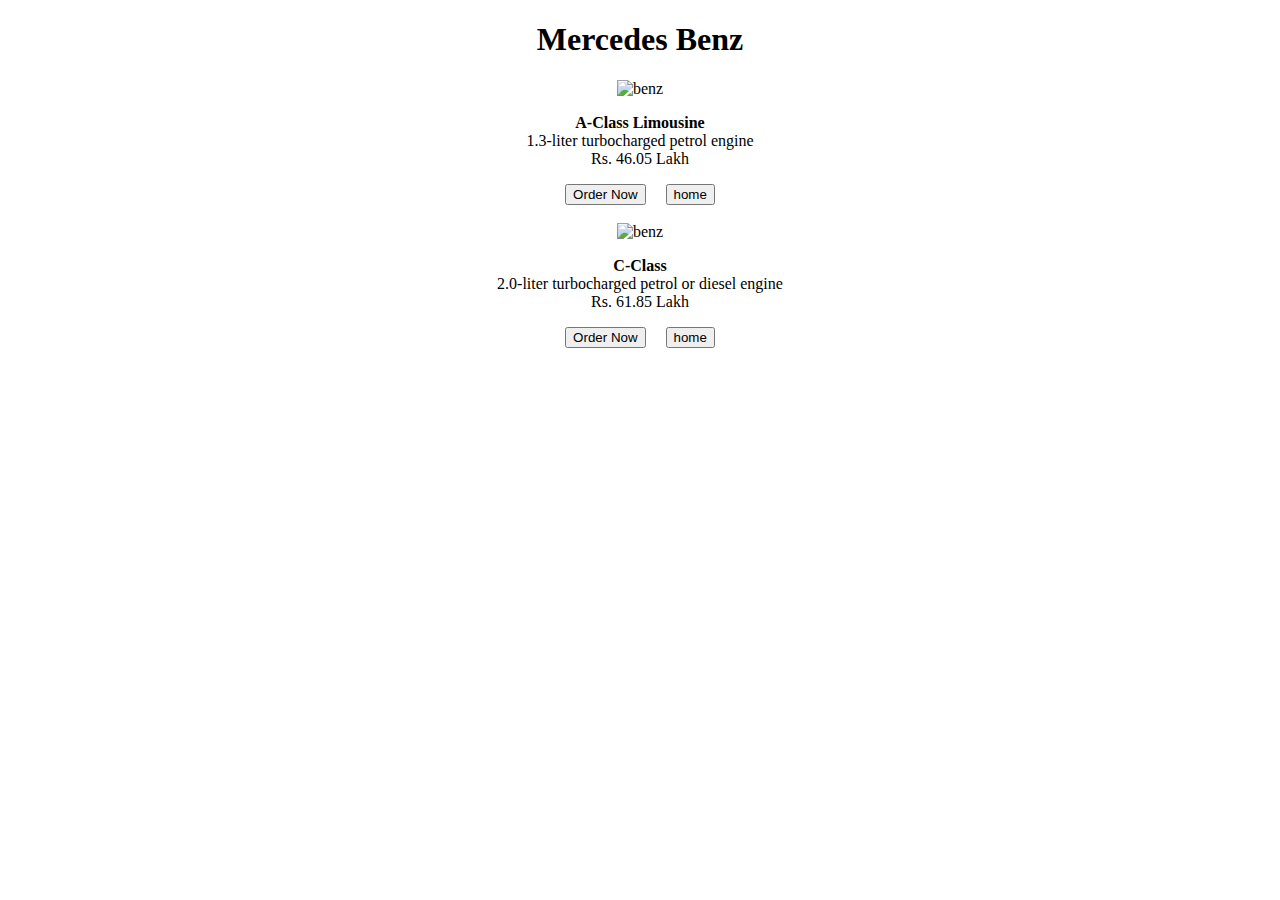
==== Benz.html @ 38065ec0 "home,ferrari,benz and style are created" ====
<!DOCTYPE html>
<html lang="en">
<head>
    <meta charset="UTF-8">
    <meta name="viewport" content="width=device-width, initial-scale=1.0">
    <title>Document</title>
    <link rel="stylesheet" href="./style.css">
</head>
<body><center>
    <h1 class="heading">Mercedes Benz</h1>
    
<div class="first">
    <img src="https://teamcardelight.com/wp-content/uploads/2021/03/mercedes-a-class-limousine-front-look.jpeg" alt="benz" width="500">
    <p> <b>A-Class Limousine</b> <br>1.3-liter turbocharged petrol engine <br>Rs. 46.05 Lakh </p>
    <button>Order Now</button> &nbsp;&nbsp;&nbsp; <a href="./Home.html"><button>home</button></a><br> <br>
</div> 
<div class="second">
<img src="https://media.assettype.com/evoindia%2F2021-02%2F9e8db0d4-ba51-48fc-982a-12430168c5a0%2FC_Class_Side.jpg" alt="benz" width="500">
<p> <b>C-Class</b> <br> 2.0-liter turbocharged petrol or diesel engine<br> Rs. 61.85 Lakh </p>
<button>Order Now</button> &nbsp;&nbsp;&nbsp; <a href="./Home.html"><button>home</button></a>
</div>
        
    
</center>
</body>
</html>
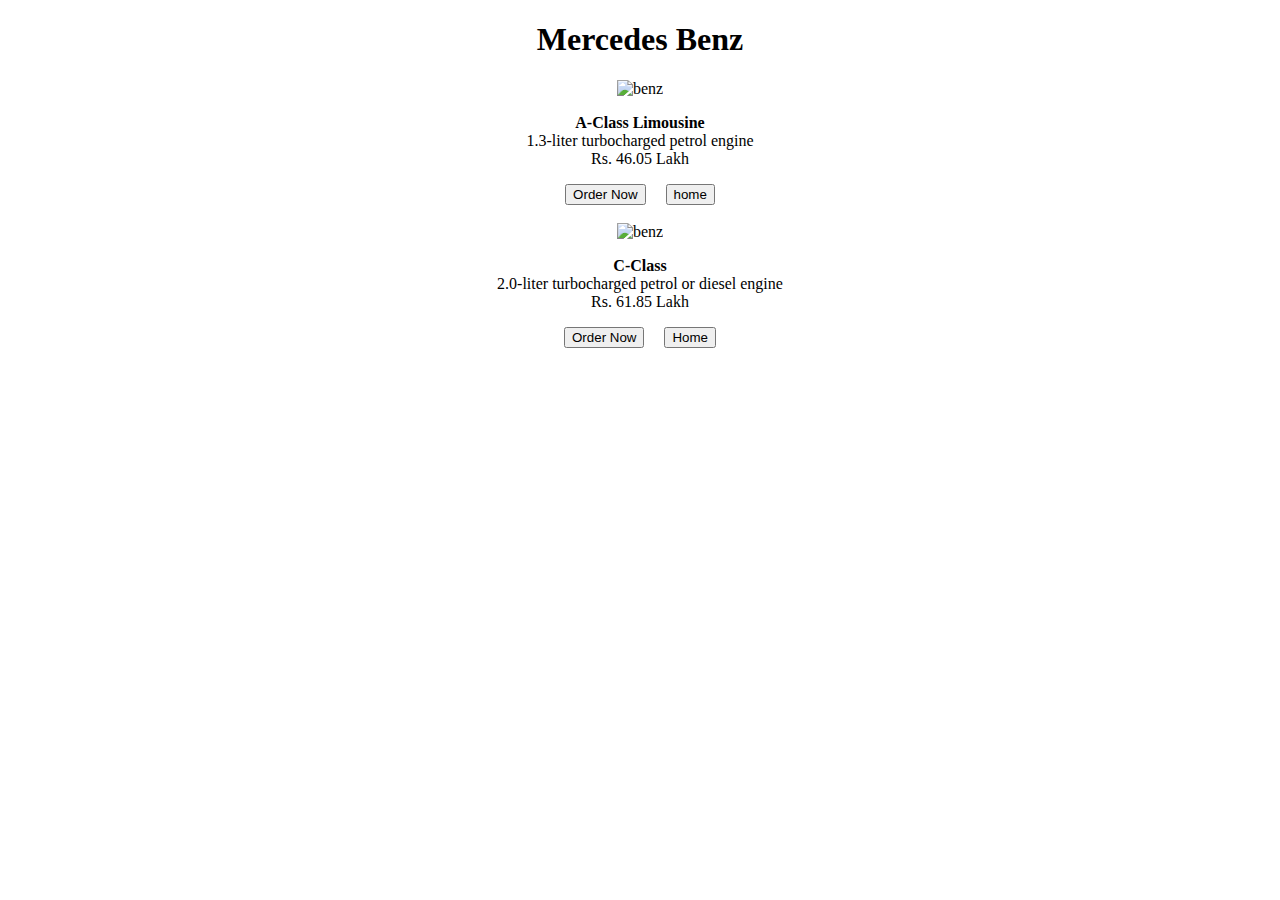
==== commit 1149705b: "Workshop is Modified" ====
--- a/Benz.html
+++ b/Benz.html
@@ -17,8 +17,8 @@
 <div class="second">
 <img src="https://media.assettype.com/evoindia%2F2021-02%2F9e8db0d4-ba51-48fc-982a-12430168c5a0%2FC_Class_Side.jpg" alt="benz" width="500">
 <p> <b>C-Class</b> <br> 2.0-liter turbocharged petrol or diesel engine<br> Rs. 61.85 Lakh </p>
-<button>Order Now</button> &nbsp;&nbsp;&nbsp; <a href="./Home.html"><button>home</button></a>
-</div>
+<button>Order Now</button> &nbsp;&nbsp;&nbsp; <a href="./Home.html"><button>Home</button></a><br><br>
+</div> 
         
     
 </center>
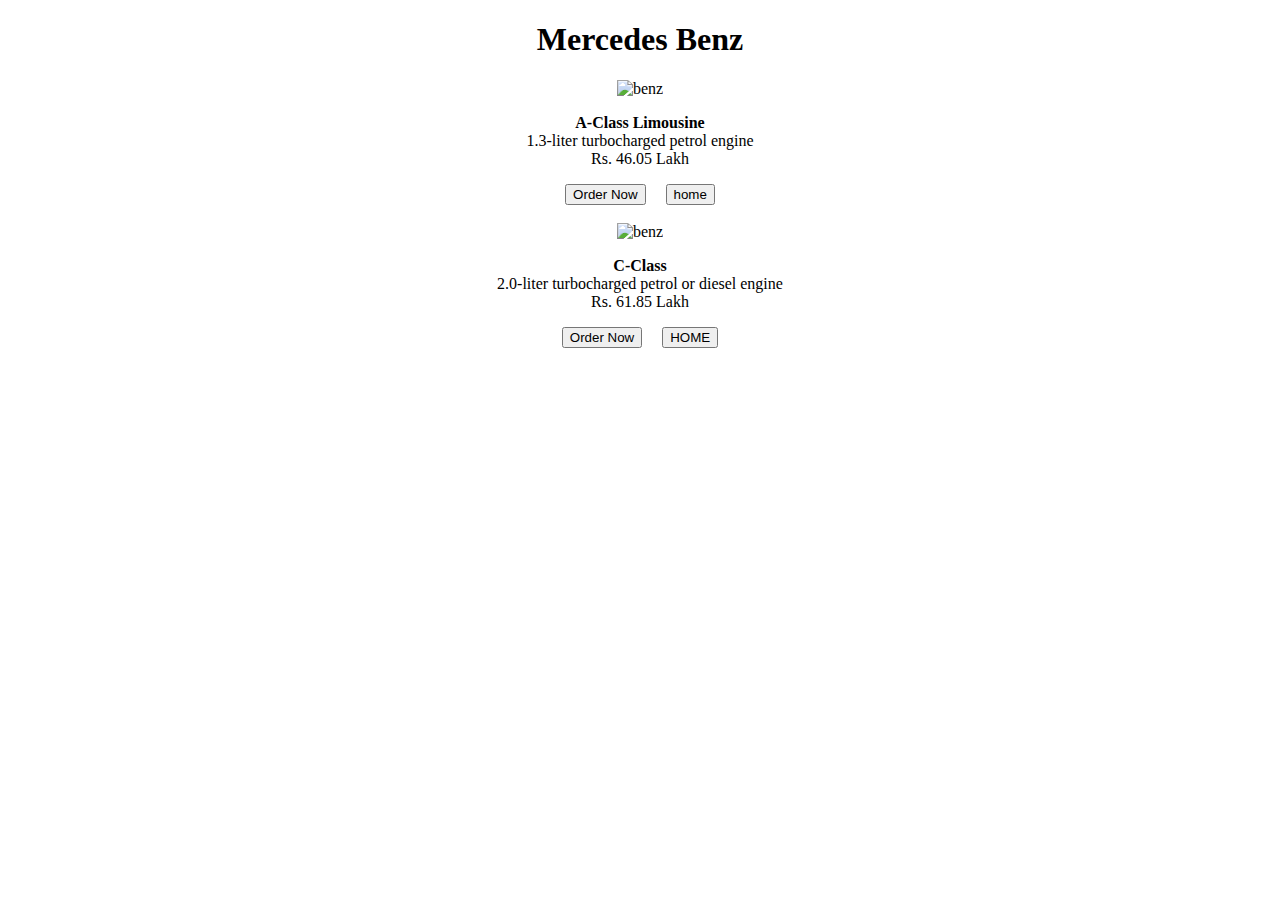
==== commit 91083cf4: "Button id changed to Caps" ====
--- a/Benz.html
+++ b/Benz.html
@@ -17,7 +17,7 @@
 <div class="second">
 <img src="https://media.assettype.com/evoindia%2F2021-02%2F9e8db0d4-ba51-48fc-982a-12430168c5a0%2FC_Class_Side.jpg" alt="benz" width="500">
 <p> <b>C-Class</b> <br> 2.0-liter turbocharged petrol or diesel engine<br> Rs. 61.85 Lakh </p>
-<button>Order Now</button> &nbsp;&nbsp;&nbsp; <a href="./Home.html"><button>Home</button></a><br><br>
+<button>Order Now</button> &nbsp;&nbsp;&nbsp; <a href="./Home.html"><button>HOME</button></a><br><br>
 </div> 
         
     
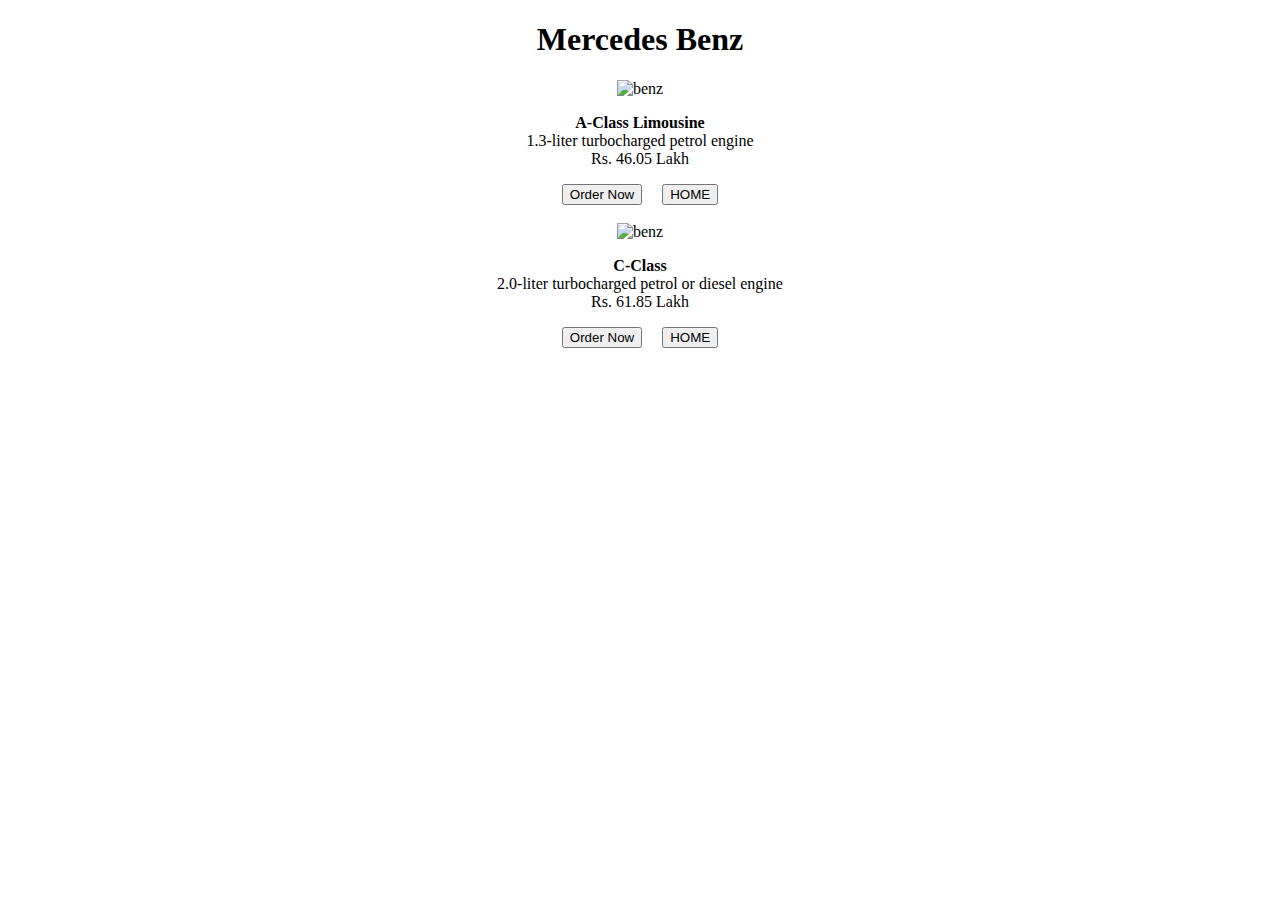
==== commit 8d5983f1: "home changed to index and some modifications" ====
--- a/Benz.html
+++ b/Benz.html
@@ -12,12 +12,12 @@
 <div class="first">
     <img src="https://teamcardelight.com/wp-content/uploads/2021/03/mercedes-a-class-limousine-front-look.jpeg" alt="benz" width="500">
     <p> <b>A-Class Limousine</b> <br>1.3-liter turbocharged petrol engine <br>Rs. 46.05 Lakh </p>
-    <button>Order Now</button> &nbsp;&nbsp;&nbsp; <a href="./Home.html"><button>home</button></a><br> <br>
+    <button>Order Now</button> &nbsp;&nbsp;&nbsp; <a href="./index.html"><button>HOME</button></a><br> <br>
 </div> 
 <div class="second">
 <img src="https://media.assettype.com/evoindia%2F2021-02%2F9e8db0d4-ba51-48fc-982a-12430168c5a0%2FC_Class_Side.jpg" alt="benz" width="500">
 <p> <b>C-Class</b> <br> 2.0-liter turbocharged petrol or diesel engine<br> Rs. 61.85 Lakh </p>
-<button>Order Now</button> &nbsp;&nbsp;&nbsp; <a href="./Home.html"><button>HOME</button></a><br><br>
+<button>Order Now</button> &nbsp;&nbsp;&nbsp; <a href="./index.html"><button>HOME</button></a><br><br>
 </div> 
         
     
